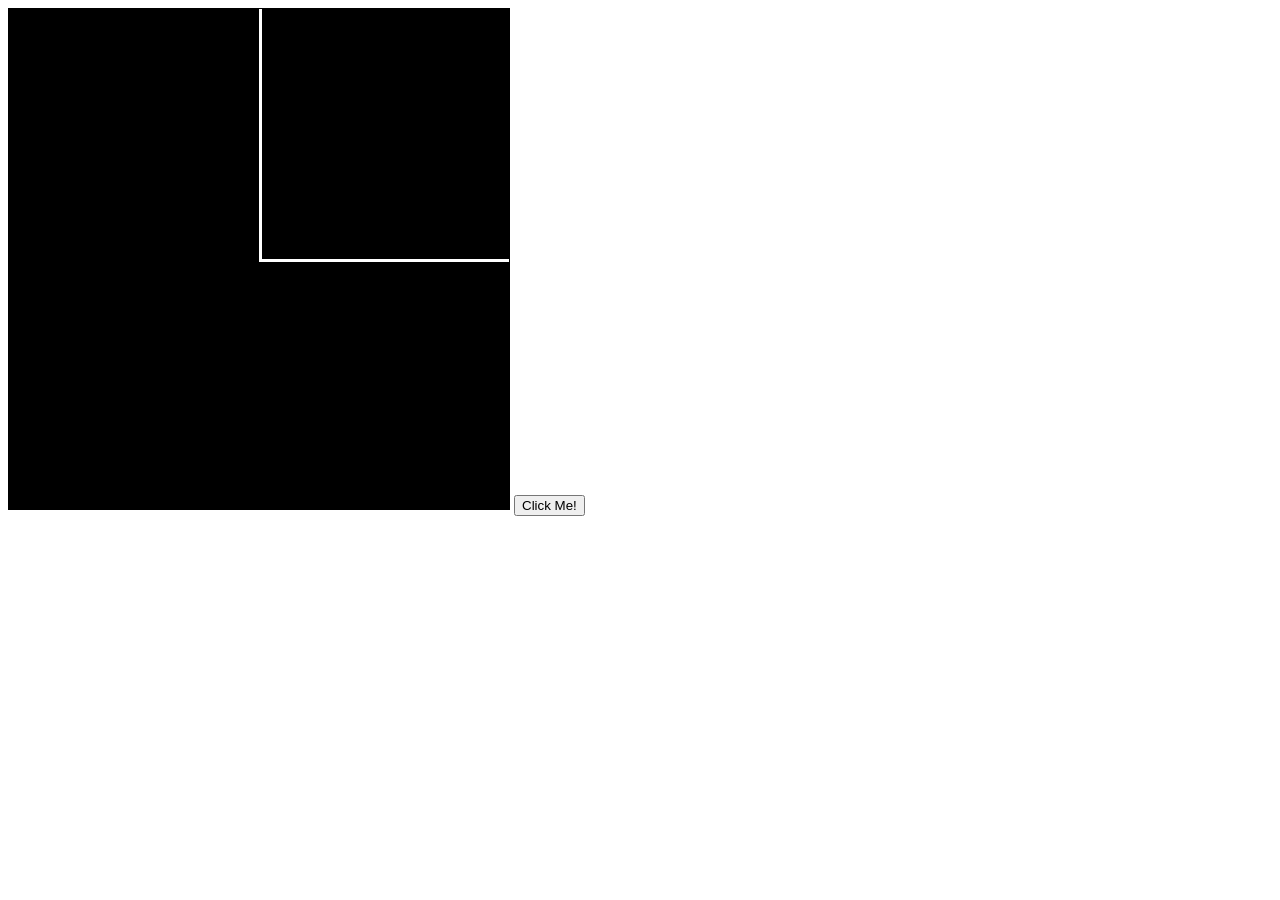
==== index.html @ 22ca9451 "Rename 24-bit Sprite Low-Level Transformation System.html to index.html" ====
<html>
<head>
    <title>:3</title>  
</head>
<body>
<canvas id="canvas" width="200" height="200"
style="width:500px; height:500px; border:1px solid #000; image-rendering: pixelated;">
</canvas>
<button onclick="alert('ded!')">Click Me!</button>
<script>

const canvas = document.getElementById('canvas');
const ctx = canvas.getContext('2d');
const imageData = ctx.createImageData(canvas.width, canvas.height);
const data = imageData.data; // Array of color [R,G,B,A, R,G,B,A, ...]

function putPixel(x, y, r, g, b, a=255) {
    const index = (y * canvas.width + x) * 4;
    data[index] = r;     // Red
    data[index + 1] = g; // Green
    data[index + 2] = b; // Blue
    data[index + 3] = a; // Alpha
}

function drawLine(x1, y1, x2, y2, r, g, b, a = 255) {
  const dx = Math.abs(x2 - x1);
  const dy = Math.abs(y2 - y1);

  if(dx > dy) {
    const m = (y2 - y1) / (x2 - x1);
    const c = y1 - m * x1;
    for (let x = Math.min(x1, x2); x <= Math.max(x1, x2); x++) {
      const y = Math.round(m * x + c);
      putPixel(x, y, r, g, b, a);
    }
  } else {
    const m = (x2 - x1) / (y2 - y1);
    const c = x1 - m * y1;
    for (let y = Math.min(y1, y2); y <= Math.max(y1, y2); y++) {
      const x = Math.round(m * y + c);
      putPixel(x, y, r, g, b, a);
    }
  }
}

function drawRect(x1,y1,x2,y2,r,g,b,a = 255){
    drawLine(x1,y1,x2,y1,r,g,b,a); // Top edge
    drawLine(x2,y1,x2,y2,r,g,b,a); // Right edge
    drawLine(x2,y2,x1,y2,r,g,b,a); // Bottom edge
    drawLine(x1,y2,x1,y1,r,g,b,a); // Left edge
}

function drawRectFilled(x1,y1,x2,y2,r,g,b,a = 255){
    for(let y = y1; y <= y2; y++){
        for(let x = x1; x <= x2; x++){
                putPixel(x,y,r,g,b,a);
        }
    }
}

function drawRectGradient(x1,y1,x2,y2, r1,g1,b1, r2,g2,b2, a = 255){
    for(let y = y1; y <= y2; y++){
        let t = (y - y1) / (y2 - y1);
        let r = Math.round(r1 * (1 - t) + r2 * t);
        let g = Math.round(g1 * (1 - t) + g2 * t);
        let b = Math.round(b1 * (1 - t) + b2 * t);
        for(let x = x1; x <= x2; x++){
            putPixel(x,y,r,g,b,a);
        }
    }
}

function drawEllipse(cx, cy, rx, ry, r, g, b, a = 255) {
    for (let y = -ry; y <= ry; y++) {
        for (let x = -rx; x <= rx; x++) {
            if ((x * x) / (rx * rx) + (y * y) / (ry * ry) < 1) {
                putPixel(cx + x, cy + y, r, g, b, a);
            }
        }
    }
}

const spaceInvaderSprite = [
            [0, 1, 1, 0, 0, 0, 0, 0, 0, 0, 0, 0, 0, 0, 1, 1],
            [0, 1, 1, 0, 0, 0, 0, 1, 1, 1, 0, 0, 0, 0, 1, 1],
            [0, 1, 1, 0, 0, 0, 1, 1, 1, 1, 1, 1, 0, 0, 1, 1],
            [0, 1, 1, 0, 1, 1, 1, 1, 1, 1, 1, 1, 1, 0, 1, 1],
            [0, 1, 1, 0, 1, 0, 0, 0, 0, 0, 0, 0, 1, 0, 1, 1],
            [0, 1, 1, 0, 1, 0, 0, 0, 0, 0, 0, 0, 1, 0, 1, 1],
            [0, 1, 1, 0, 1, 0, 0, 0, 0, 0, 0, 0, 1, 0, 1, 1],
            [0, 1, 1, 1, 1, 0, 0, 1, 1, 0, 0, 1, 1, 1, 1, 0],
            [1, 0, 1, 1, 0, 1, 1, 0, 0, 1, 1, 0, 1, 1, 0, 1],
            [1, 1, 1, 1, 1, 1, 1, 1, 1, 1, 1, 1, 1, 1, 1, 1],
            [1, 1, 1, 0, 1, 1, 1, 1, 1, 1, 1, 1, 1, 0, 1, 1],
            [0, 1, 1, 1, 1, 1, 1, 1, 1, 1, 1, 1, 1, 1, 1, 0],
            [0, 0, 1, 1, 1, 1, 1, 1, 1, 1, 1, 1, 1, 1, 0, 0],
            [0, 0, 0, 1, 1, 1, 1, 0, 0, 1, 1, 1, 1, 0, 0, 0],
            [0, 0, 0, 0, 1, 1, 0, 0, 0, 0, 1, 1, 0, 0, 0, 0],
        ];

const smileySprite = 
   [
    [0, 0, 1, 1, 1, 1, 0, 0],
    [0, 1, 0, 0, 0, 0, 1, 0],
    [1, 0, 1, 0, 0, 1, 0, 1],
    [1, 0, 0, 0, 0, 0, 0, 1],
    [1, 0, 1, 0, 0, 1, 0, 1],
    [1, 0, 0, 1, 1, 0, 0, 1],
    [0, 1, 0, 0, 0, 0, 1, 0],
    [0, 0, 1, 1, 1, 1, 0, 0],
];

let isDragging = false;
let prevMouseX = 0;
let prevMouseY = 0;
let r = 0;
let g = 0;
let b = 0;
let degree = 0;
let scaleX = 1;
let scaleY = 1;
let MouseX = 1;
let MouseY = 1;

function drawSprite(sprite, x, y, r, g, b, a = 255) {
    for (let j = 0; j < sprite.length; j++) {
        for (let i = 0; i < sprite[j].length; i++) {
            if (sprite[j][i] === 1) {
                putPixel(x + i, y + j, r, g, b, a);
            }
        }
    }
}
function drawSpriteRotateScale(sprite, x, y, degree, scaleX, scaleY, r, g, b, a = 255) {
  for (let j = 0; j < sprite.length; j++) {
    for (let i = 0; i < sprite[j].length; i++) {
      if (sprite[j][i] === 1) {
        const cX = i - sprite[j].length / 2;
        const cY = j - sprite.length / 2;

        //Rotate
        const rad = degree * (Math.PI / 180);
        const x_rot = Math.round(cX * Math.cos(rad) - cY * Math.sin(rad));
        const y_rot = Math.round(cX * Math.sin(rad) + cY * Math.cos(rad));
        //Scale
        const x_scaled = Math.round(x_rot * scaleX);
        const y_scaled = Math.round(y_rot * scaleY);
        //Translate
        const x_translated = x_scaled + x;
        const y_translated = y_scaled + y;
        
        //drawRectFilled(x_scaled + x, y_scaled + y, scaleX, scaleY, r, g, b, a)
        //drawRect(x_scaled + x, y_scaled + y, scaleX, scaleY, r, g, b, a)
        drawEllipse(x_scaled + x, y_scaled + y, scaleX, scaleY, r, g, b, a)
        //putPixel(x_scaled + x, y_scaled + y, r, g, b, a);
      }
    }
  }
}


function toScaledMousePos(posX, posY) {
  const rect = canvas.getBoundingClientRect();
  const scaleX = canvas.width / rect.width;
  const scaleY = canvas.height / rect.height;
  return {
    x: Math.floor((posX - rect.left) * scaleX),
    y: Math.floor((posY - rect.top) * scaleY)
  };
}

function toScaledMouseCoords(clientX, clientY) {
    const rect = canvas.getBoundingClientRect();
    const scaleX = canvas.width / rect.width;
    const scaleY = canvas.height / rect.height;
    return {
        x: Math.floor((clientX - rect.left) * scaleX),
        y: Math.floor((clientY - rect.top) * scaleY)
    };
}


canvas.addEventListener('click', function(event) {
    const { x, y } = toScaledMouseCoords(event.clientX, event.clientY);

    console.log('clicked', x, y);
//    putPixel(x, y, 255, 0, 0); // Draw a red pixel on click
    ctx.putImageData(imageData, 0, 0);
});

canvas.addEventListener('mousedown', function(event){
    const { x, y } = toScaledMouseCoords(event.clientX, event.clientY);
        isDragging = true
    console.log('mousedown', x, y);
        putPixel(x, y, 0, 255, 0); // Draw a red pixel on click
    ctx.putImageData(imageData, 0, 0);
});

canvas.addEventListener('mouseup', function(event){
    const { x, y } = toScaledMouseCoords(event.clientX, event.clientY);

    console.log('mouseup', x, y);
    isDragging = false
    putPixel(x, y, 0, 0, 255); // Draw a red pixel on click
    ctx.putImageData(imageData, 0, 0); 

});

canvas.addEventListener('mousemove', function(event)  {
    const { x, y } = toScaledMouseCoords(event.clientX, event.clientY);
    MouseX = x;
    MouseY = y;

    if(isDragging){
            drawLine(prevMouseX, prevMouseY, x,y,r, g, b);
    ctx.putImageData(imageData, 0, 0); 
}
    prevMouseX = x;
    prevMouseY = y;


});

        window.addEventListener('keydown', function(event){
            console.log('keydown', event.key);
            
            
            if (event.key === '1'){
                r=255; g = 0; b = 0;
            }
            if (event.key === '2'){
                r=0; g = 255; b = 0;
            }
            if (event.key === '3'){
                r=0; g = 0; b = 255;
            }
            if (event.key === 'e'){
                r=255; g = 255; b = 255;
            }
            if (event.key === 'ArrowLeft'){
                degree--;
            }
            if (event.key === 'ArrowRight'){
                degree++;
            }
            if (event.key === 'ArrowUp'){
                scaleY++;
                scaleX++;
            }
            if(event.key === 'ArrowDown'){
    scaleX = Math.max(1, scaleX - 1);
    scaleY = Math.max(1, scaleY - 1);
}
        
        });
        window.addEventListener('keyup', function(event){
            console.log('keyup', event.key);
        });


/*drawLine(10,10,40,150,255,0,0); // Draw a red line
drawRect(50,50,150,150,0,255,0); // Draw a yellow rectangle
drawRectFilled(60,60,140,140,0,0,255); // Draw a filled blue rectangle
drawRectGradient(70,70, 130,130, 255,0,0, 0,0,255); // Draw a gradient rectangle from red to blue
drawEllipse(100, 100, 30, 20, 255, 255, 0); // Draw a yellow ellipse
drawSprite(spaceInvaderSprite, 120, 120, 255, 0, 255); // Draw a magenta space invader sprite
drawSprite(smileySprite, 80, 120, 255, 255, 0); // Draw a yellow smiley sprite

for(let i=0;i<5;i++){
    for(let j=0;j<3;j++){
        drawSprite(spaceInvaderSprite, 10 + i*20, 10 + j*20, 0, 255, 128); // Draw cyan space invaders in a grid
    }
}

for(let i=0;i<3;i++){
    for(let j=0;j<3;j++){
        drawSprite(smileySprite, 110 + i*20, 10 + j*20, 255, 128, 128); 
    }
}
*/

//drawSprite(spaceInvaderSprite, 100, 100, 250, 0, 250);


ctx.putImageData(imageData, 0, 0);

function animate() {

        drawRectFilled(0, 0, canvas.width, canvas.height, 0, 0, 0); 
        drawLine(100,100,canvas.width-1,100,255,255,255);
        drawLine(100,100,100,0,255,255,255);
        //degree += 0.5; // Increase rotation degree
        drawSpriteRotateScale(spaceInvaderSprite, MouseX, MouseY, degree, scaleX, scaleY, r, g, b); // Draw a green space invader at (10,10)
            
        ctx.putImageData(imageData, 0, 0);
  requestAnimationFrame(animate);
}
animate();

</script>

</body>
</html>
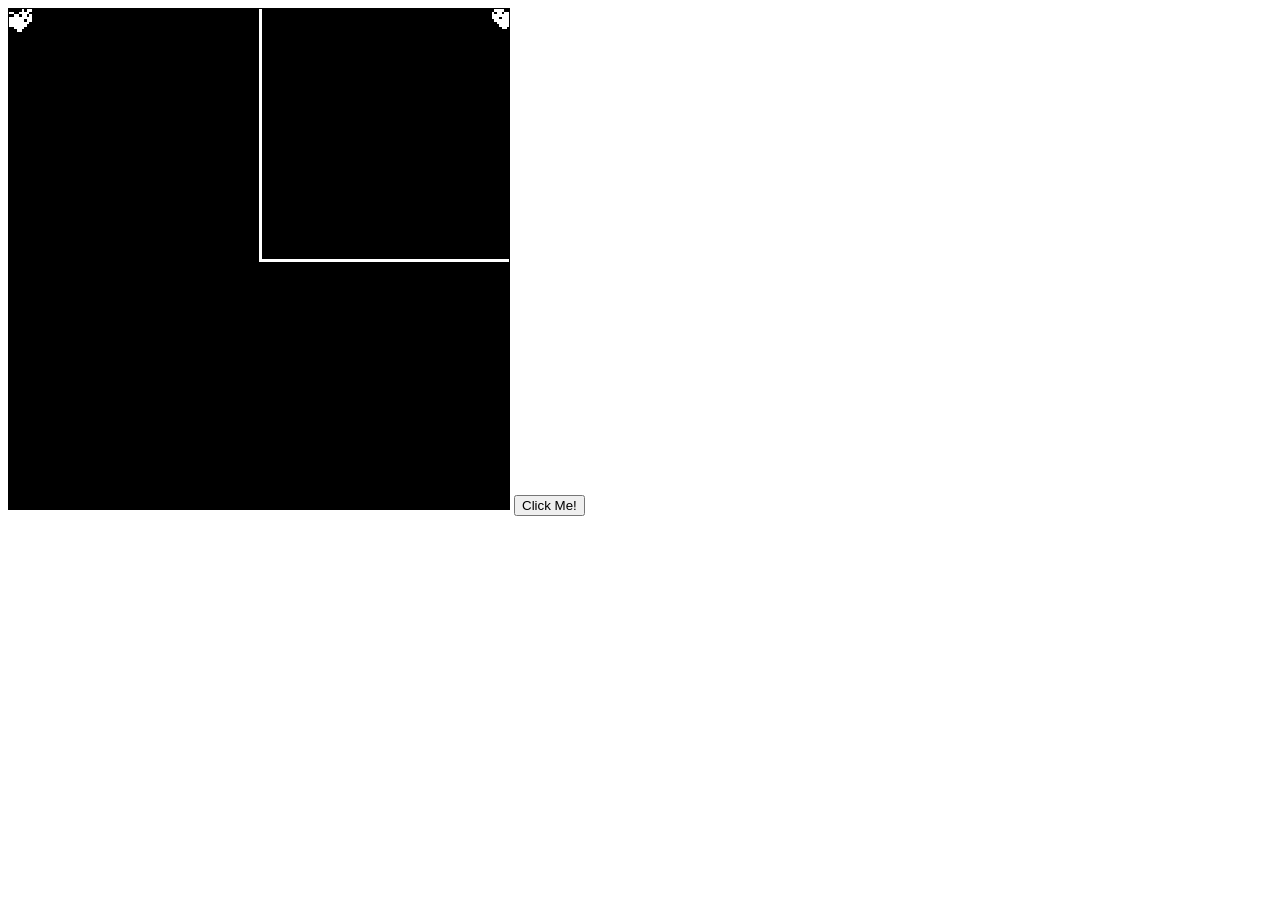
==== commit 488c4444: "Update index.html" ====
--- a/index.html
+++ b/index.html
@@ -151,7 +151,7 @@
         
         //drawRectFilled(x_scaled + x, y_scaled + y, scaleX, scaleY, r, g, b, a)
         //drawRect(x_scaled + x, y_scaled + y, scaleX, scaleY, r, g, b, a)
-        drawEllipse(x_scaled + x, y_scaled + y, scaleX, scaleY, r, g, b, a)
+        drawEllipse(x_scaled + x, y_scaled + y, scaleX, scaleY, 255, 255, 255, a)
         //putPixel(x_scaled + x, y_scaled + y, r, g, b, a);
       }
     }
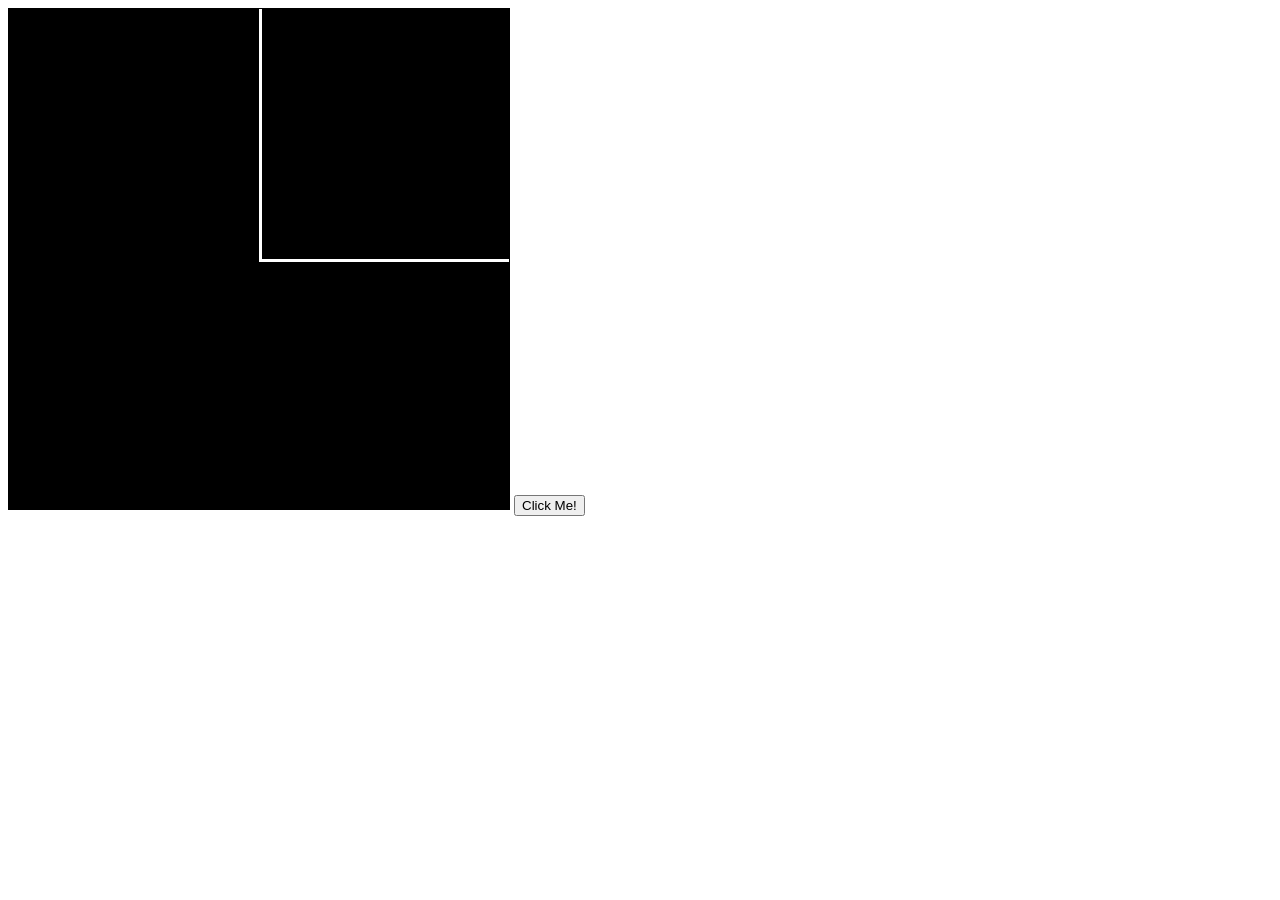
==== commit 5c1e8c87: "Update index.html" ====
--- a/index.html
+++ b/index.html
@@ -151,7 +151,7 @@
         
         //drawRectFilled(x_scaled + x, y_scaled + y, scaleX, scaleY, r, g, b, a)
         //drawRect(x_scaled + x, y_scaled + y, scaleX, scaleY, r, g, b, a)
-        drawEllipse(x_scaled + x, y_scaled + y, scaleX, scaleY, 255, 255, 255, a)
+        drawEllipse(x_scaled + x, y_scaled + y, scaleX, scaleY, r, g, b, a)
         //putPixel(x_scaled + x, y_scaled + y, r, g, b, a);
       }
     }
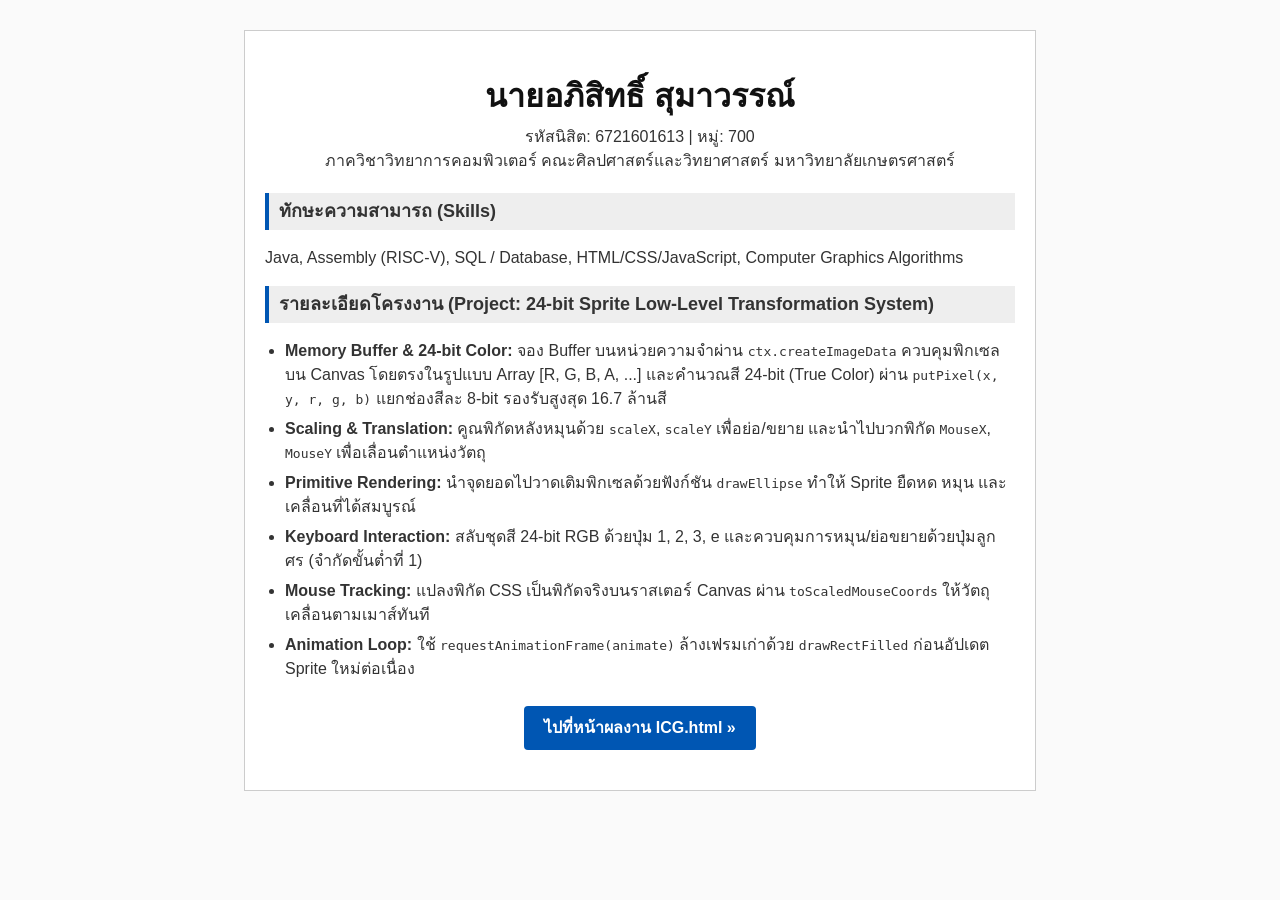
==== commit c555b3f5: "Add files via upload" ====
--- a/index.html
+++ b/index.html
@@ -1,303 +1,41 @@
-<html>
+<!DOCTYPE html>
+<html lang="th">
 <head>
-    <title>:3</title>  
+    <meta charset="UTF-8">
+    <title>CV & Project Index - อภิสิทธิ์ สุมาวรรณ์</title>
+    <style>
+        body { font-family: Tahoma, sans-serif; margin: 30px; background: #fafafa; color: #333; line-height: 1.5; }
+        .box { background: #fff; border: 1px solid #ccc; padding: 20px; max-width: 750px; margin: auto; }
+        h1 { text-align: center; margin-bottom: 5px; color: #111; }
+        .center { text-align: center; margin-bottom: 20px; }
+        h2 { background: #eee; padding: 5px 10px; font-size: 18px; border-left: 4px solid #0056b3; }
+        ul { padding-left: 20px; }
+        li { margin-bottom: 6px; }
+        .btn { display: inline-block; background: #0056b3; color: #fff; padding: 10px 20px; text-decoration: none; border-radius: 4px; font-weight: bold; }
+        .btn:hover { background: #003d80; }
+    </style>
 </head>
 <body>
-<canvas id="canvas" width="200" height="200"
-style="width:500px; height:500px; border:1px solid #000; image-rendering: pixelated;">
-</canvas>
-<button onclick="alert('ded!')">Click Me!</button>
-<script>
+    <div class="box">
+        <h1>นายอภิสิทธิ์ สุมาวรรณ์</h1>
+        <div class="center">รหัสนิสิต: 6721601613 | หมู่: 700<br>ภาควิชาวิทยาการคอมพิวเตอร์ คณะศิลปศาสตร์และวิทยาศาสตร์ มหาวิทยาลัยเกษตรศาสตร์</div>
 
-const canvas = document.getElementById('canvas');
-const ctx = canvas.getContext('2d');
-const imageData = ctx.createImageData(canvas.width, canvas.height);
-const data = imageData.data; // Array of color [R,G,B,A, R,G,B,A, ...]
+        <h2>ทักษะความสามารถ (Skills)</h2>
+        <p>Java, Assembly (RISC-V), SQL / Database, HTML/CSS/JavaScript, Computer Graphics Algorithms</p>
 
-function putPixel(x, y, r, g, b, a=255) {
-    const index = (y * canvas.width + x) * 4;
-    data[index] = r;     // Red
-    data[index + 1] = g; // Green
-    data[index + 2] = b; // Blue
-    data[index + 3] = a; // Alpha
-}
+        <h2>รายละเอียดโครงงาน (Project: 24-bit Sprite Low-Level Transformation System)</h2>
+        <ul>
+            <li><b>Memory Buffer & 24-bit Color:</b> จอง Buffer บนหน่วยความจำผ่าน <code>ctx.createImageData</code> ควบคุมพิกเซลบน Canvas โดยตรงในรูปแบบ Array [R, G, B, A, ...] และคำนวณสี 24-bit (True Color) ผ่าน <code>putPixel(x, y, r, g, b)</code> แยกช่องสีละ 8-bit รองรับสูงสุด 16.7 ล้านสี</li>
+            <li><b>Scaling & Translation:</b> คูณพิกัดหลังหมุนด้วย <code>scaleX</code>, <code>scaleY</code> เพื่อย่อ/ขยาย และนำไปบวกพิกัด <code>MouseX</code>, <code>MouseY</code> เพื่อเลื่อนตำแหน่งวัตถุ</li>
+            <li><b>Primitive Rendering:</b> นำจุดยอดไปวาดเติมพิกเซลด้วยฟังก์ชัน <code>drawEllipse</code> ทำให้ Sprite ยืดหด หมุน และเคลื่อนที่ได้สมบูรณ์</li>
+            <li><b>Keyboard Interaction:</b> สลับชุดสี 24-bit RGB ด้วยปุ่ม 1, 2, 3, e และควบคุมการหมุน/ย่อขยายด้วยปุ่มลูกศร (จำกัดขั้นต่ำที่ 1)</li>
+            <li><b>Mouse Tracking:</b> แปลงพิกัด CSS เป็นพิกัดจริงบนราสเตอร์ Canvas ผ่าน <code>toScaledMouseCoords</code> ให้วัตถุเคลื่อนตามเมาส์ทันที</li>
+            <li><b>Animation Loop:</b> ใช้ <code>requestAnimationFrame(animate)</code> ล้างเฟรมเก่าด้วย <code>drawRectFilled</code> ก่อนอัปเดต Sprite ใหม่ต่อเนื่อง</li>
+        </ul>
 
-function drawLine(x1, y1, x2, y2, r, g, b, a = 255) {
-  const dx = Math.abs(x2 - x1);
-  const dy = Math.abs(y2 - y1);
-
-  if(dx > dy) {
-    const m = (y2 - y1) / (x2 - x1);
-    const c = y1 - m * x1;
-    for (let x = Math.min(x1, x2); x <= Math.max(x1, x2); x++) {
-      const y = Math.round(m * x + c);
-      putPixel(x, y, r, g, b, a);
-    }
-  } else {
-    const m = (x2 - x1) / (y2 - y1);
-    const c = x1 - m * y1;
-    for (let y = Math.min(y1, y2); y <= Math.max(y1, y2); y++) {
-      const x = Math.round(m * y + c);
-      putPixel(x, y, r, g, b, a);
-    }
-  }
-}
-
-function drawRect(x1,y1,x2,y2,r,g,b,a = 255){
-    drawLine(x1,y1,x2,y1,r,g,b,a); // Top edge
-    drawLine(x2,y1,x2,y2,r,g,b,a); // Right edge
-    drawLine(x2,y2,x1,y2,r,g,b,a); // Bottom edge
-    drawLine(x1,y2,x1,y1,r,g,b,a); // Left edge
-}
-
-function drawRectFilled(x1,y1,x2,y2,r,g,b,a = 255){
-    for(let y = y1; y <= y2; y++){
-        for(let x = x1; x <= x2; x++){
-                putPixel(x,y,r,g,b,a);
-        }
-    }
-}
-
-function drawRectGradient(x1,y1,x2,y2, r1,g1,b1, r2,g2,b2, a = 255){
-    for(let y = y1; y <= y2; y++){
-        let t = (y - y1) / (y2 - y1);
-        let r = Math.round(r1 * (1 - t) + r2 * t);
-        let g = Math.round(g1 * (1 - t) + g2 * t);
-        let b = Math.round(b1 * (1 - t) + b2 * t);
-        for(let x = x1; x <= x2; x++){
-            putPixel(x,y,r,g,b,a);
-        }
-    }
-}
-
-function drawEllipse(cx, cy, rx, ry, r, g, b, a = 255) {
-    for (let y = -ry; y <= ry; y++) {
-        for (let x = -rx; x <= rx; x++) {
-            if ((x * x) / (rx * rx) + (y * y) / (ry * ry) < 1) {
-                putPixel(cx + x, cy + y, r, g, b, a);
-            }
-        }
-    }
-}
-
-const spaceInvaderSprite = [
-            [0, 1, 1, 0, 0, 0, 0, 0, 0, 0, 0, 0, 0, 0, 1, 1],
-            [0, 1, 1, 0, 0, 0, 0, 1, 1, 1, 0, 0, 0, 0, 1, 1],
-            [0, 1, 1, 0, 0, 0, 1, 1, 1, 1, 1, 1, 0, 0, 1, 1],
-            [0, 1, 1, 0, 1, 1, 1, 1, 1, 1, 1, 1, 1, 0, 1, 1],
-            [0, 1, 1, 0, 1, 0, 0, 0, 0, 0, 0, 0, 1, 0, 1, 1],
-            [0, 1, 1, 0, 1, 0, 0, 0, 0, 0, 0, 0, 1, 0, 1, 1],
-            [0, 1, 1, 0, 1, 0, 0, 0, 0, 0, 0, 0, 1, 0, 1, 1],
-            [0, 1, 1, 1, 1, 0, 0, 1, 1, 0, 0, 1, 1, 1, 1, 0],
-            [1, 0, 1, 1, 0, 1, 1, 0, 0, 1, 1, 0, 1, 1, 0, 1],
-            [1, 1, 1, 1, 1, 1, 1, 1, 1, 1, 1, 1, 1, 1, 1, 1],
-            [1, 1, 1, 0, 1, 1, 1, 1, 1, 1, 1, 1, 1, 0, 1, 1],
-            [0, 1, 1, 1, 1, 1, 1, 1, 1, 1, 1, 1, 1, 1, 1, 0],
-            [0, 0, 1, 1, 1, 1, 1, 1, 1, 1, 1, 1, 1, 1, 0, 0],
-            [0, 0, 0, 1, 1, 1, 1, 0, 0, 1, 1, 1, 1, 0, 0, 0],
-            [0, 0, 0, 0, 1, 1, 0, 0, 0, 0, 1, 1, 0, 0, 0, 0],
-        ];
-
-const smileySprite = 
-   [
-    [0, 0, 1, 1, 1, 1, 0, 0],
-    [0, 1, 0, 0, 0, 0, 1, 0],
-    [1, 0, 1, 0, 0, 1, 0, 1],
-    [1, 0, 0, 0, 0, 0, 0, 1],
-    [1, 0, 1, 0, 0, 1, 0, 1],
-    [1, 0, 0, 1, 1, 0, 0, 1],
-    [0, 1, 0, 0, 0, 0, 1, 0],
-    [0, 0, 1, 1, 1, 1, 0, 0],
-];
-
-let isDragging = false;
-let prevMouseX = 0;
-let prevMouseY = 0;
-let r = 0;
-let g = 0;
-let b = 0;
-let degree = 0;
-let scaleX = 1;
-let scaleY = 1;
-let MouseX = 1;
-let MouseY = 1;
-
-function drawSprite(sprite, x, y, r, g, b, a = 255) {
-    for (let j = 0; j < sprite.length; j++) {
-        for (let i = 0; i < sprite[j].length; i++) {
-            if (sprite[j][i] === 1) {
-                putPixel(x + i, y + j, r, g, b, a);
-            }
-        }
-    }
-}
-function drawSpriteRotateScale(sprite, x, y, degree, scaleX, scaleY, r, g, b, a = 255) {
-  for (let j = 0; j < sprite.length; j++) {
-    for (let i = 0; i < sprite[j].length; i++) {
-      if (sprite[j][i] === 1) {
-        const cX = i - sprite[j].length / 2;
-        const cY = j - sprite.length / 2;
-
-        //Rotate
-        const rad = degree * (Math.PI / 180);
-        const x_rot = Math.round(cX * Math.cos(rad) - cY * Math.sin(rad));
-        const y_rot = Math.round(cX * Math.sin(rad) + cY * Math.cos(rad));
-        //Scale
-        const x_scaled = Math.round(x_rot * scaleX);
-        const y_scaled = Math.round(y_rot * scaleY);
-        //Translate
-        const x_translated = x_scaled + x;
-        const y_translated = y_scaled + y;
-        
-        //drawRectFilled(x_scaled + x, y_scaled + y, scaleX, scaleY, r, g, b, a)
-        //drawRect(x_scaled + x, y_scaled + y, scaleX, scaleY, r, g, b, a)
-        drawEllipse(x_scaled + x, y_scaled + y, scaleX, scaleY, r, g, b, a)
-        //putPixel(x_scaled + x, y_scaled + y, r, g, b, a);
-      }
-    }
-  }
-}
-
-
-function toScaledMousePos(posX, posY) {
-  const rect = canvas.getBoundingClientRect();
-  const scaleX = canvas.width / rect.width;
-  const scaleY = canvas.height / rect.height;
-  return {
-    x: Math.floor((posX - rect.left) * scaleX),
-    y: Math.floor((posY - rect.top) * scaleY)
-  };
-}
-
-function toScaledMouseCoords(clientX, clientY) {
-    const rect = canvas.getBoundingClientRect();
-    const scaleX = canvas.width / rect.width;
-    const scaleY = canvas.height / rect.height;
-    return {
-        x: Math.floor((clientX - rect.left) * scaleX),
-        y: Math.floor((clientY - rect.top) * scaleY)
-    };
-}
-
-
-canvas.addEventListener('click', function(event) {
-    const { x, y } = toScaledMouseCoords(event.clientX, event.clientY);
-
-    console.log('clicked', x, y);
-//    putPixel(x, y, 255, 0, 0); // Draw a red pixel on click
-    ctx.putImageData(imageData, 0, 0);
-});
-
-canvas.addEventListener('mousedown', function(event){
-    const { x, y } = toScaledMouseCoords(event.clientX, event.clientY);
-        isDragging = true
-    console.log('mousedown', x, y);
-        putPixel(x, y, 0, 255, 0); // Draw a red pixel on click
-    ctx.putImageData(imageData, 0, 0);
-});
-
-canvas.addEventListener('mouseup', function(event){
-    const { x, y } = toScaledMouseCoords(event.clientX, event.clientY);
-
-    console.log('mouseup', x, y);
-    isDragging = false
-    putPixel(x, y, 0, 0, 255); // Draw a red pixel on click
-    ctx.putImageData(imageData, 0, 0); 
-
-});
-
-canvas.addEventListener('mousemove', function(event)  {
-    const { x, y } = toScaledMouseCoords(event.clientX, event.clientY);
-    MouseX = x;
-    MouseY = y;
-
-    if(isDragging){
-            drawLine(prevMouseX, prevMouseY, x,y,r, g, b);
-    ctx.putImageData(imageData, 0, 0); 
-}
-    prevMouseX = x;
-    prevMouseY = y;
-
-
-});
-
-        window.addEventListener('keydown', function(event){
-            console.log('keydown', event.key);
-            
-            
-            if (event.key === '1'){
-                r=255; g = 0; b = 0;
-            }
-            if (event.key === '2'){
-                r=0; g = 255; b = 0;
-            }
-            if (event.key === '3'){
-                r=0; g = 0; b = 255;
-            }
-            if (event.key === 'e'){
-                r=255; g = 255; b = 255;
-            }
-            if (event.key === 'ArrowLeft'){
-                degree--;
-            }
-            if (event.key === 'ArrowRight'){
-                degree++;
-            }
-            if (event.key === 'ArrowUp'){
-                scaleY++;
-                scaleX++;
-            }
-            if(event.key === 'ArrowDown'){
-    scaleX = Math.max(1, scaleX - 1);
-    scaleY = Math.max(1, scaleY - 1);
-}
-        
-        });
-        window.addEventListener('keyup', function(event){
-            console.log('keyup', event.key);
-        });
-
-
-/*drawLine(10,10,40,150,255,0,0); // Draw a red line
-drawRect(50,50,150,150,0,255,0); // Draw a yellow rectangle
-drawRectFilled(60,60,140,140,0,0,255); // Draw a filled blue rectangle
-drawRectGradient(70,70, 130,130, 255,0,0, 0,0,255); // Draw a gradient rectangle from red to blue
-drawEllipse(100, 100, 30, 20, 255, 255, 0); // Draw a yellow ellipse
-drawSprite(spaceInvaderSprite, 120, 120, 255, 0, 255); // Draw a magenta space invader sprite
-drawSprite(smileySprite, 80, 120, 255, 255, 0); // Draw a yellow smiley sprite
-
-for(let i=0;i<5;i++){
-    for(let j=0;j<3;j++){
-        drawSprite(spaceInvaderSprite, 10 + i*20, 10 + j*20, 0, 255, 128); // Draw cyan space invaders in a grid
-    }
-}
-
-for(let i=0;i<3;i++){
-    for(let j=0;j<3;j++){
-        drawSprite(smileySprite, 110 + i*20, 10 + j*20, 255, 128, 128); 
-    }
-}
-*/
-
-//drawSprite(spaceInvaderSprite, 100, 100, 250, 0, 250);
-
-
-ctx.putImageData(imageData, 0, 0);
-
-function animate() {
-
-        drawRectFilled(0, 0, canvas.width, canvas.height, 0, 0, 0); 
-        drawLine(100,100,canvas.width-1,100,255,255,255);
-        drawLine(100,100,100,0,255,255,255);
-        //degree += 0.5; // Increase rotation degree
-        drawSpriteRotateScale(spaceInvaderSprite, MouseX, MouseY, degree, scaleX, scaleY, r, g, b); // Draw a green space invader at (10,10)
-            
-        ctx.putImageData(imageData, 0, 0);
-  requestAnimationFrame(animate);
-}
-animate();
-
-</script>
-
+        <div class="center" style="margin-top: 25px;">
+            <a href="ICG.html" class="btn">ไปที่หน้าผลงาน ICG.html &raquo;</a>
+        </div>
+    </div>
 </body>
-</html>
+</html>
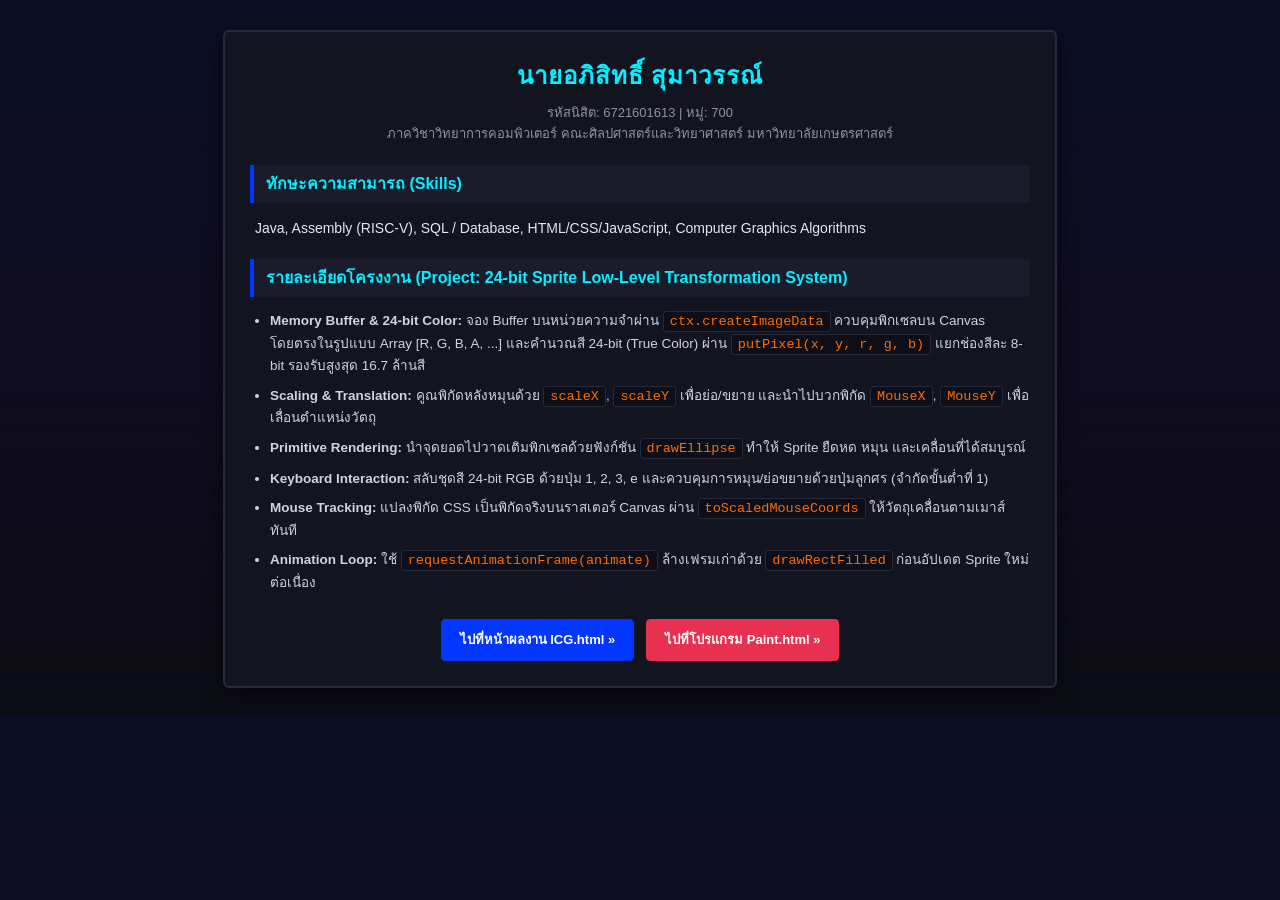
==== commit d6ec9b21: "Add files via upload" ====
--- a/index.html
+++ b/index.html
@@ -4,15 +4,129 @@
     <meta charset="UTF-8">
     <title>CV & Project Index - อภิสิทธิ์ สุมาวรรณ์</title>
     <style>
-        body { font-family: Tahoma, sans-serif; margin: 30px; background: #fafafa; color: #333; line-height: 1.5; }
-        .box { background: #fff; border: 1px solid #ccc; padding: 20px; max-width: 750px; margin: auto; }
-        h1 { text-align: center; margin-bottom: 5px; color: #111; }
-        .center { text-align: center; margin-bottom: 20px; }
-        h2 { background: #eee; padding: 5px 10px; font-size: 18px; border-left: 4px solid #0056b3; }
-        ul { padding-left: 20px; }
-        li { margin-bottom: 6px; }
-        .btn { display: inline-block; background: #0056b3; color: #fff; padding: 10px 20px; text-decoration: none; border-radius: 4px; font-weight: bold; }
-        .btn:hover { background: #003d80; }
+        /* Sonny Boy Palette Style (Student Version) */
+        :root {
+            --bg-dark: #0b0c14;
+            --panel-bg: #121420;
+            --border-color: #26293b;
+            --sonny-blue: #0336FF;
+            --sonny-cyan: #00F0FF;
+            --sonny-crimson: #E83151;
+            --sonny-orange: #FF6B00;
+            --text-main: #e2e8f0;
+            --text-sub: #8a94a6;
+        }
+
+        body { 
+            font-family: Tahoma, sans-serif; 
+            margin: 0; 
+            padding: 30px 15px; 
+            background-color: var(--bg-dark); 
+            background-image: linear-gradient(180deg, rgba(3, 54, 255, 0.08) 0%, rgba(112, 0, 255, 0.05) 50%, rgba(11, 12, 20, 1) 100%);
+            color: var(--text-main); 
+            line-height: 1.6; 
+        }
+
+        .box { 
+            background: var(--panel-bg); 
+            border: 2px solid var(--border-color); 
+            border-radius: 6px;
+            padding: 25px; 
+            max-width: 780px; 
+            margin: auto; 
+            box-shadow: 0 4px 20px rgba(0, 0, 0, 0.6);
+        }
+
+        h1 { 
+            text-align: center; 
+            margin-top: 0;
+            margin-bottom: 8px; 
+            color: var(--sonny-cyan); 
+            letter-spacing: 1px;
+            font-size: 24px;
+        }
+
+        .center { 
+            text-align: center; 
+            margin-bottom: 20px; 
+            color: var(--text-sub);
+            font-size: 13px;
+        }
+
+        h2 { 
+            background: #1a1c2b; 
+            color: var(--sonny-cyan);
+            padding: 6px 12px; 
+            font-size: 16px; 
+            border-left: 4px solid var(--sonny-blue); 
+            border-radius: 0 4px 4px 0;
+            margin-top: 20px;
+        }
+
+        p {
+            font-size: 14px;
+            color: var(--text-main);
+            padding-left: 5px;
+        }
+
+        ul { 
+            padding-left: 20px; 
+            font-size: 13.5px;
+            color: #cbd5e1;
+        }
+
+        li { 
+            margin-bottom: 8px; 
+        }
+
+        code {
+            background-color: #0d0e17;
+            color: var(--sonny-orange);
+            padding: 2px 6px;
+            border-radius: 3px;
+            border: 1px solid var(--border-color);
+            font-family: 'Courier New', Courier, monospace;
+        }
+
+        /* ปุ่มกดสไตล์ Sonny Boy */
+        .btn-container {
+            display: flex;
+            justify-content: center;
+            gap: 12px;
+            margin-top: 25px;
+            flex-wrap: wrap;
+        }
+
+        .btn { 
+            display: inline-block; 
+            background: var(--sonny-blue); 
+            color: #fff; 
+            padding: 10px 18px; 
+            text-decoration: none; 
+            border-radius: 4px; 
+            font-weight: bold; 
+            font-size: 13px;
+            border: 1px solid var(--sonny-blue);
+            transition: all 0.2s ease;
+        }
+
+        .btn:hover { 
+            background: #0226c4; 
+            border-color: var(--sonny-cyan);
+            box-shadow: 0 0 10px rgba(0, 240, 255, 0.3);
+        }
+
+        /* ปุ่มสีส้ม/แดงสไตล์ Sonny Boy สำหรับ Paint Program */
+        .btn-paint {
+            background: var(--sonny-crimson);
+            border-color: var(--sonny-crimson);
+        }
+
+        .btn-paint:hover {
+            background: #c9223f;
+            border-color: var(--sonny-orange);
+            box-shadow: 0 0 10px rgba(232, 49, 81, 0.4);
+        }
     </style>
 </head>
 <body>
@@ -33,8 +147,10 @@
             <li><b>Animation Loop:</b> ใช้ <code>requestAnimationFrame(animate)</code> ล้างเฟรมเก่าด้วย <code>drawRectFilled</code> ก่อนอัปเดต Sprite ใหม่ต่อเนื่อง</li>
         </ul>
 
-        <div class="center" style="margin-top: 25px;">
+        <!-- โซนปุ่มกดลิงก์ไปยังไฟล์ต่างๆ -->
+        <div class="btn-container">
             <a href="ICG.html" class="btn">ไปที่หน้าผลงาน ICG.html &raquo;</a>
+            <a href="Paint.html" class="btn btn-paint">ไปที่โปรแกรม Paint.html &raquo;</a>
         </div>
     </div>
 </body>
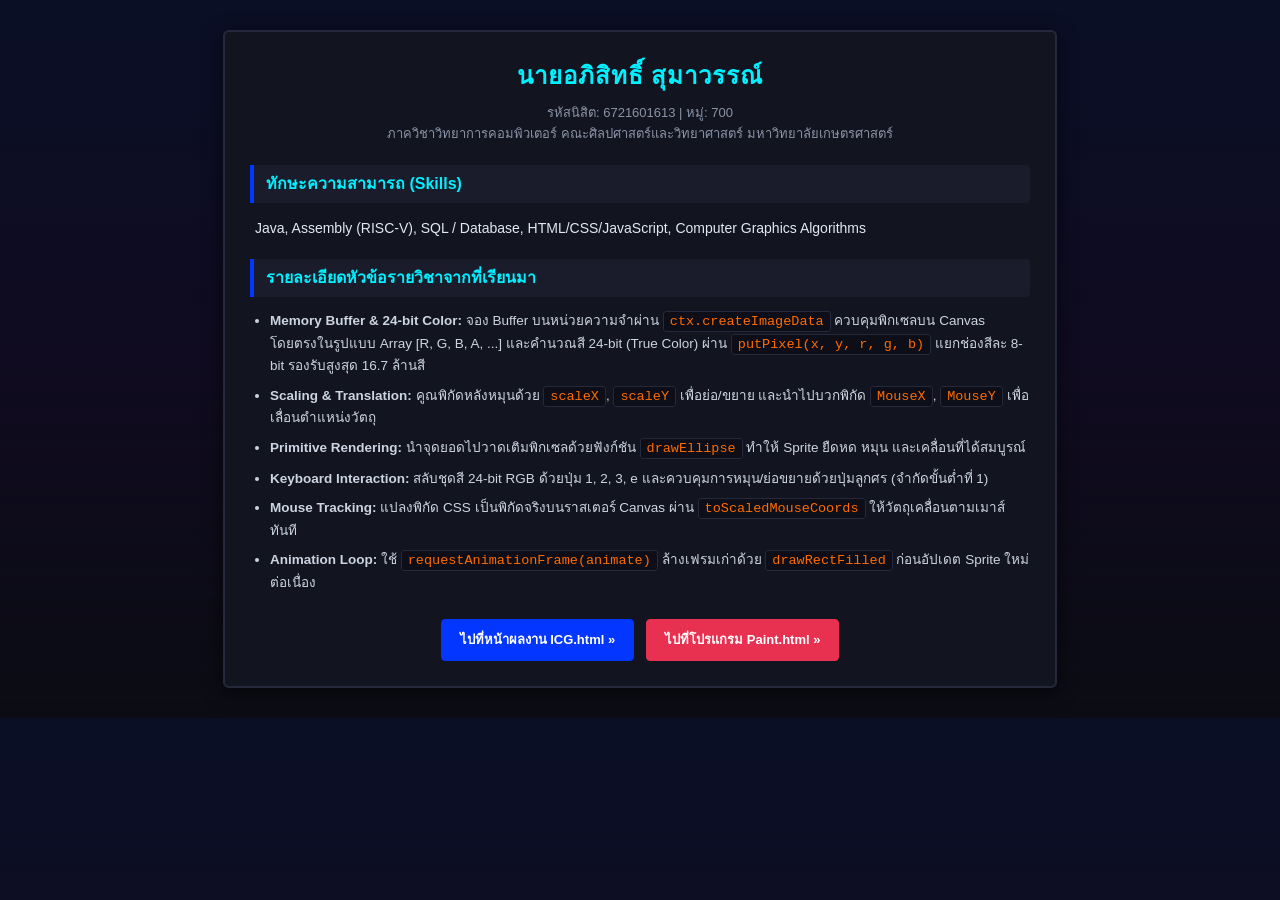
==== commit ded80e86: "Add files via upload" ====
--- a/index.html
+++ b/index.html
@@ -4,7 +4,6 @@
     <meta charset="UTF-8">
     <title>CV & Project Index - อภิสิทธิ์ สุมาวรรณ์</title>
     <style>
-        /* Sonny Boy Palette Style (Student Version) */
         :root {
             --bg-dark: #0b0c14;
             --panel-bg: #121420;
@@ -88,7 +87,6 @@
             font-family: 'Courier New', Courier, monospace;
         }
 
-        /* ปุ่มกดสไตล์ Sonny Boy */
         .btn-container {
             display: flex;
             justify-content: center;
@@ -116,7 +114,7 @@
             box-shadow: 0 0 10px rgba(0, 240, 255, 0.3);
         }
 
-        /* ปุ่มสีส้ม/แดงสไตล์ Sonny Boy สำหรับ Paint Program */
+        
         .btn-paint {
             background: var(--sonny-crimson);
             border-color: var(--sonny-crimson);
@@ -137,7 +135,7 @@
         <h2>ทักษะความสามารถ (Skills)</h2>
         <p>Java, Assembly (RISC-V), SQL / Database, HTML/CSS/JavaScript, Computer Graphics Algorithms</p>
 
-        <h2>รายละเอียดโครงงาน (Project: 24-bit Sprite Low-Level Transformation System)</h2>
+        <h2>รายละเอียดหัวข้อรายวิชาจากที่เรียนมา</h2>
         <ul>
             <li><b>Memory Buffer & 24-bit Color:</b> จอง Buffer บนหน่วยความจำผ่าน <code>ctx.createImageData</code> ควบคุมพิกเซลบน Canvas โดยตรงในรูปแบบ Array [R, G, B, A, ...] และคำนวณสี 24-bit (True Color) ผ่าน <code>putPixel(x, y, r, g, b)</code> แยกช่องสีละ 8-bit รองรับสูงสุด 16.7 ล้านสี</li>
             <li><b>Scaling & Translation:</b> คูณพิกัดหลังหมุนด้วย <code>scaleX</code>, <code>scaleY</code> เพื่อย่อ/ขยาย และนำไปบวกพิกัด <code>MouseX</code>, <code>MouseY</code> เพื่อเลื่อนตำแหน่งวัตถุ</li>
